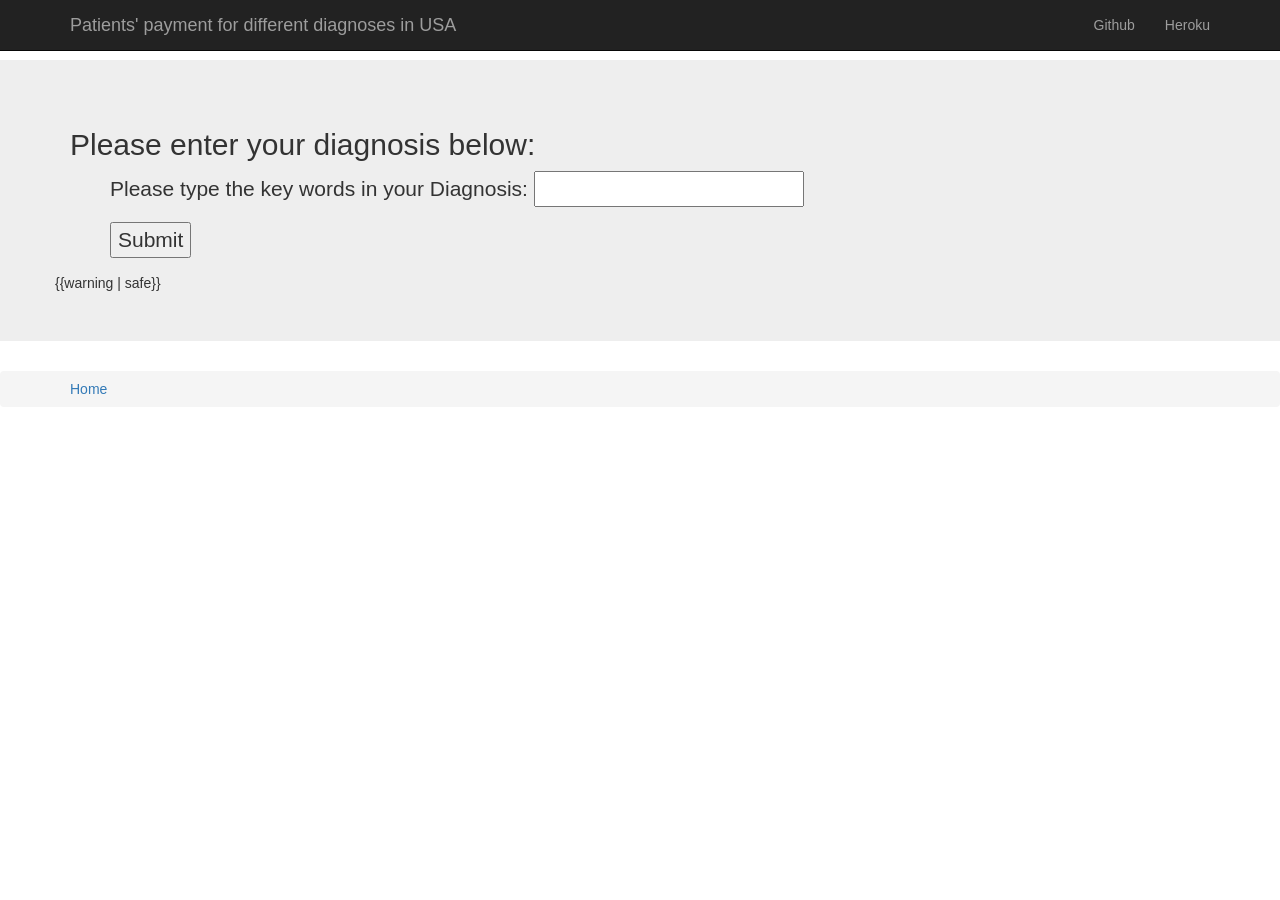
==== templates/index.html @ 563e6c81 "Add files via upload" ====
<!doctype html>
<html lang="en">
  <head>
    <meta charset="utf-8">
    <meta name="viewport" content="width=device-width, initial-scale=1, shrink-to-fit=no">
    <meta name="description" content="Diagnosis Cost">
    <meta name="author" content="@Shawn">
    <!-- <link rel="icon" href="favicon.ico"> -->

    <title>Diagnosis Cost in USA</title>

    <!-- Bootstrap core CSS -->
    <link rel="stylesheet" href="https://maxcdn.bootstrapcdn.com/bootstrap/3.3.7/css/bootstrap.min.css">
  </head>
  <body>

    <!-- Fixed navbar -->
  <div class="navbar navbar-inverse navbar-fixed-top">
    <div class="container">
      <div class="navbar-header">
        <button type="button" class="navbar-toggle" data-toggle="collapse" data-target=".navbar-collapse">
            <span class="icon-bar"></span>
            <span class="icon-bar"></span>
            <span class="icon-bar"></span>
          </button>
        <a class="navbar-brand">Patients' payment for different diagnoses in USA</a>
      </div>
      <div class="navbar-collapse collapse">
        <ul class="nav navbar-nav navbar-right">
          <li><a href="https://github.com/shawn572/Capstone_TDI">Github</a></li>
          <li><a href="https://www.heroku.com/">Heroku</a></li>
        </ul>
      </div>
            <!--/.nav-collapse -->
    </div>
  </div>
      <br/><br/><br/>
    <div class="jumbotron">
    <div class="container">
      <div class="row">
        <div class="col-lg-12 text-left">
          <h2>Please enter your diagnosis below:</h2>
          <ul>
                <form id='info' method='post' action='' >
                  <p>Please type the key words in your Diagnosis: <input type='text' name='diagnosis' /><p>
                  <p><input type='submit' value='Submit' /></p>
                  </form>
          </ul>
        </div>
        {{warning | safe}}
      </div>
    </div>
    </div>


    <ol class="breadcrumb">
    <div class="container">
      <div class=""><a href="\">Home</a></div>
    </div>
    </ol>
 
    
    <!-- Bootstrap core JavaScript
    ================================================== -->
    <!-- Placed at the end of the document so the pages load faster -->
    <script src="https://cdnjs.cloudflare.com/ajax/libs/jquery/3.2.1/jquery.js"></script>
    <script src="https://maxcdn.bootstrapcdn.com/bootstrap/3.3.7/js/bootstrap.min.js"></script>
  </body>
</html>
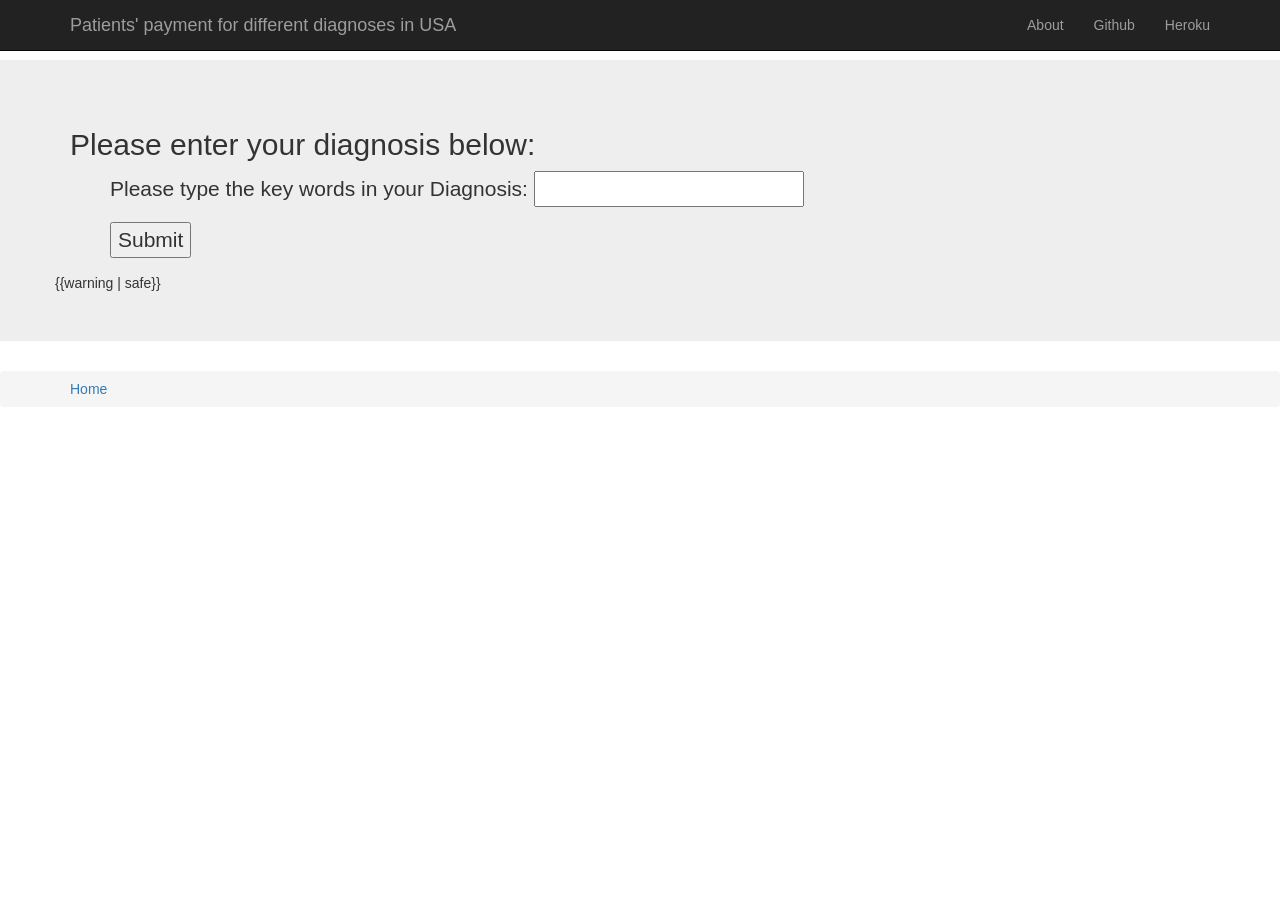
==== commit 1942a8de: "Add files via upload" ====
--- a/templates/index.html
+++ b/templates/index.html
@@ -27,6 +27,7 @@
       </div>
       <div class="navbar-collapse collapse">
         <ul class="nav navbar-nav navbar-right">
+          <li><a href="\about">About</a></li>
           <li><a href="https://github.com/shawn572/Capstone_TDI">Github</a></li>
           <li><a href="https://www.heroku.com/">Heroku</a></li>
         </ul>
